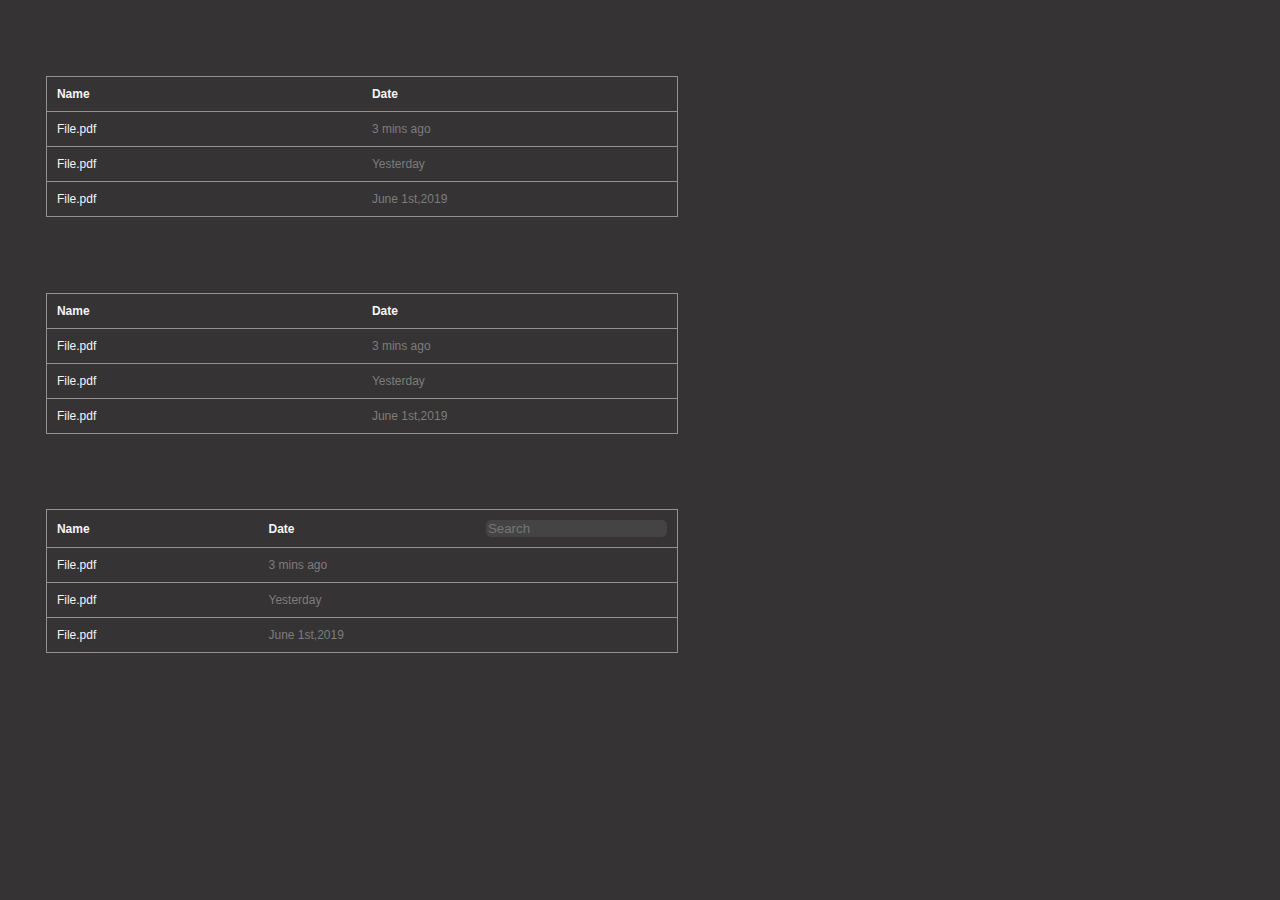
==== Homeworks-5/index.html @ 4c5ed035 "HW-5" ====
<!DOCTYPE html>
<html lang="en">
<head>
    <meta charset="UTF-8">
    <meta http-equiv="X-UA-Compatible" content="IE=edge">
    <meta name="viewport" content="width=device-width, initial-scale=1.0">
    <title>HW#5 TaBLeS</title>
    <link rel="stylesheet" href="styles.css">
</head>

<body>
 <!--Table-1-->
 <table class="tab" cellpadding="10">
  <thead>
   <tr>
    <th>Name</th>
    <th>Date</th>
   </tr>
  </thead>
  <tbody>
      <tr>
          <td>File.pdf</td>
          <td>3 mins ago</td>
      </tr>
      <tr>
          <td>File.pdf</td>
          <td>Yesterday</td>
      </tr>
      <tr>
          <td>File.pdf</td>
          <td>June 1st,2019</td>
      </tr>
  </tbody>
 </table>
 <!--Table-2-->
 <table class="tab" cellpadding="10">
    <thead>
     <tr>
      <th>Name</th>
      <th>Date</th>
     </tr>
    </thead>
    <tbody>
        <tr>
            <td>File.pdf</td>
            <td>3 mins ago</td>
        </tr>
        <tr>
            <td>File.pdf</td>
            <td>Yesterday</td>
        </tr>
        <tr>
            <td>File.pdf</td>
            <td>June 1st,2019</td>
        </tr>
    </tbody>
   </table>
   <!--Table-3-->
   <table class="tab" cellpadding="10">
    <thead>
     <tr>
      <th>Name</th>
      <th>Date</th>
      <th><input type="search" placeholder="Search" class="search"></th>
     </tr>
    </thead>
    <tbody>
        <tr>
            <td>File.pdf</td>
            <td>3 mins ago</td>
        </tr>
        <tr>
            <td>File.pdf</td>
            <td>Yesterday</td>
        </tr>
        <tr>
            <td>File.pdf</td>
            <td>June 1st,2019</td>
        </tr>
    </tbody>
   </table>

    
</body>
</html>
---- Homeworks-5/styles.css ----
body {
    background-color:rgb(53, 51, 51);
    color: #f4f5f8;
    font-family: Verdana, Geneva, Tahoma, sans-serif;
    font-size: 12px;
    }

.tab {
    border: 1px solid;
    border-color:rgb(148, 146, 144);
    border-radius: 10px;
    border-collapse: collapse;
    width: 50%;
    text-align: left;
    margin-left: 3%;
    margin-top: 6%
    } 

.th, tr, td {
    border-top: 1px solid;
    border-color:rgb(148, 146, 144);
    border-radius: 10px;
    border-collapse: collapse;
    width: 50%;
    margin-left: 3%;
    margin-top: 6%
    }

td:nth-child(2) {
    color: #7d7d7d;
    }

.search {
    background: #444;
    border: 1px;
    border-radius: 5px;
}
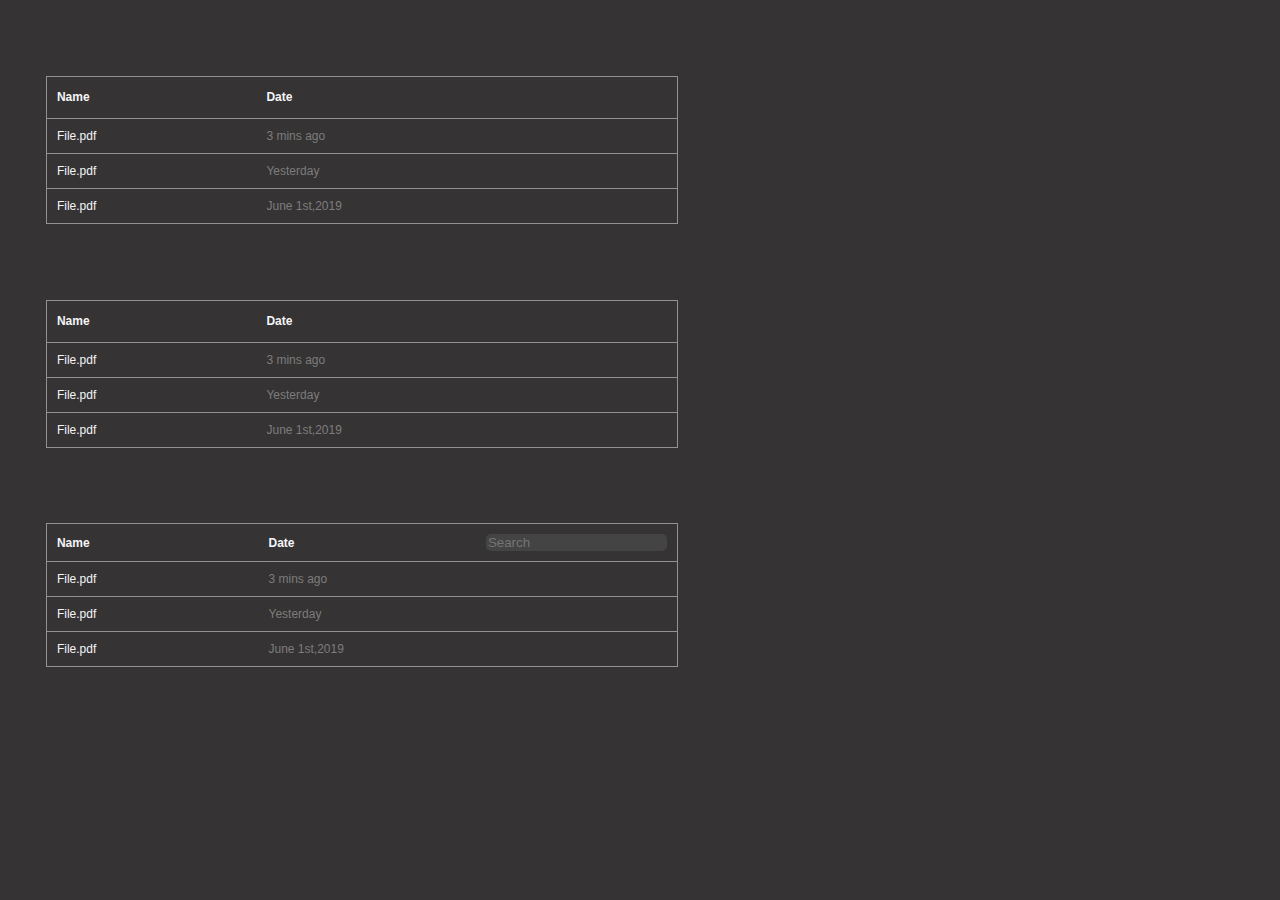
==== commit 5e12def8: "HW-5 fix vertical align" ====
--- a/Homeworks-5/index.html
+++ b/Homeworks-5/index.html
@@ -15,6 +15,7 @@
    <tr>
     <th>Name</th>
     <th>Date</th>
+    <th><input class="op" type="search" placeholder="Search" class="search"></th>
    </tr>
   </thead>
   <tbody>
@@ -38,6 +39,7 @@
      <tr>
       <th>Name</th>
       <th>Date</th>
+      <th><input class="op" type="search" placeholder="Search" class="search"></th>
      </tr>
     </thead>
     <tbody>
--- a/Homeworks-5/styles.css
+++ b/Homeworks-5/styles.css
@@ -13,10 +13,10 @@
     width: 50%;
     text-align: left;
     margin-left: 3%;
-    margin-top: 6%
-    } 
+    margin-top: 6%;
+} 
 
-.th, tr, td {
+th, tr, td {
     border-top: 1px solid;
     border-color:rgb(148, 146, 144);
     border-radius: 10px;
@@ -35,6 +35,9 @@
     border: 1px;
     border-radius: 5px;
 }
+.op {
+    visibility: hidden;
+}
 
 
 
